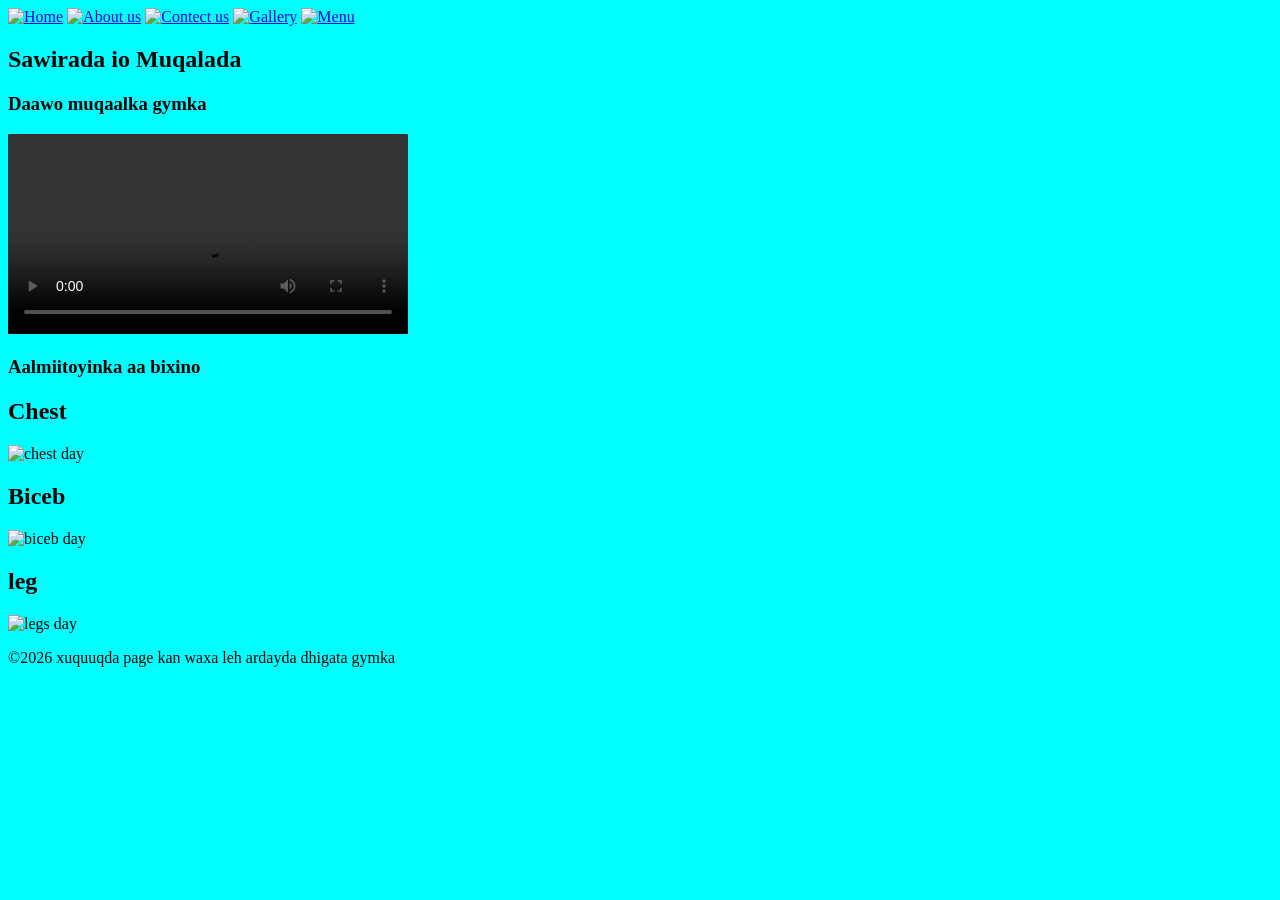
==== Gallery.html @ fcb79126 "Add files via upload" ====
<!DOCTYPE html>
<html lang="en">
<head>
    <meta charset="UTF-8">
    <meta name="viewport" content="width=device-width, initial-scale=1.0">
    <title>Gym taajired</title>
    <style>
        *{
            font-family: none, none, none;background-color: rgb(173, 182, 188);
            background-color: aqua;
        }
    </style>
</head>
<body>
       <nav>
 <a href="index.html"><img src="images/button_home.png" alt="Home" width="55px"></a>    
 <a href="About.html"><img src="images/button_about.png" alt="About us" width="55px"></a>
 <a href="contect.html"><img src="images/button_contact.png" alt="Contect us" width="55px"></a>
 <a href="gallery.html"><img src="images/button_gallery.png" alt="Gallery" width="55px"></a>
 <a href="menu.html"><img src="images/button_menu.png" alt="Menu" width="55px"></a>
   </nav>
   <header><h2>Sawirada io Muqalada</h2></header>
   <main><section><h3>Daawo muqaalka gymka</h3><video width="400px"controls src="images/vedio/gym.mp4" height="200px"></video></section>
   <section><h3>Aalmiitoyinka aa bixino</h3>
    <h2>Chest</h2>
   <img src="images/chest.jpeg" alt="chest day" width="200px" height="120px">
   <h2>Biceb</h2>
   <img src="images/biceb.jpeg" alt="biceb day" width="200px" height="120px">
   <h2>leg</h2>
   <img src="images/legs.jpeg" alt="legs day" width="200px" height="120px">
</section>
<footer><p>&copy;2026 xuquuqda page kan waxa leh ardayda dhigata gymka </p></footer>
</main>
</body>
</html>
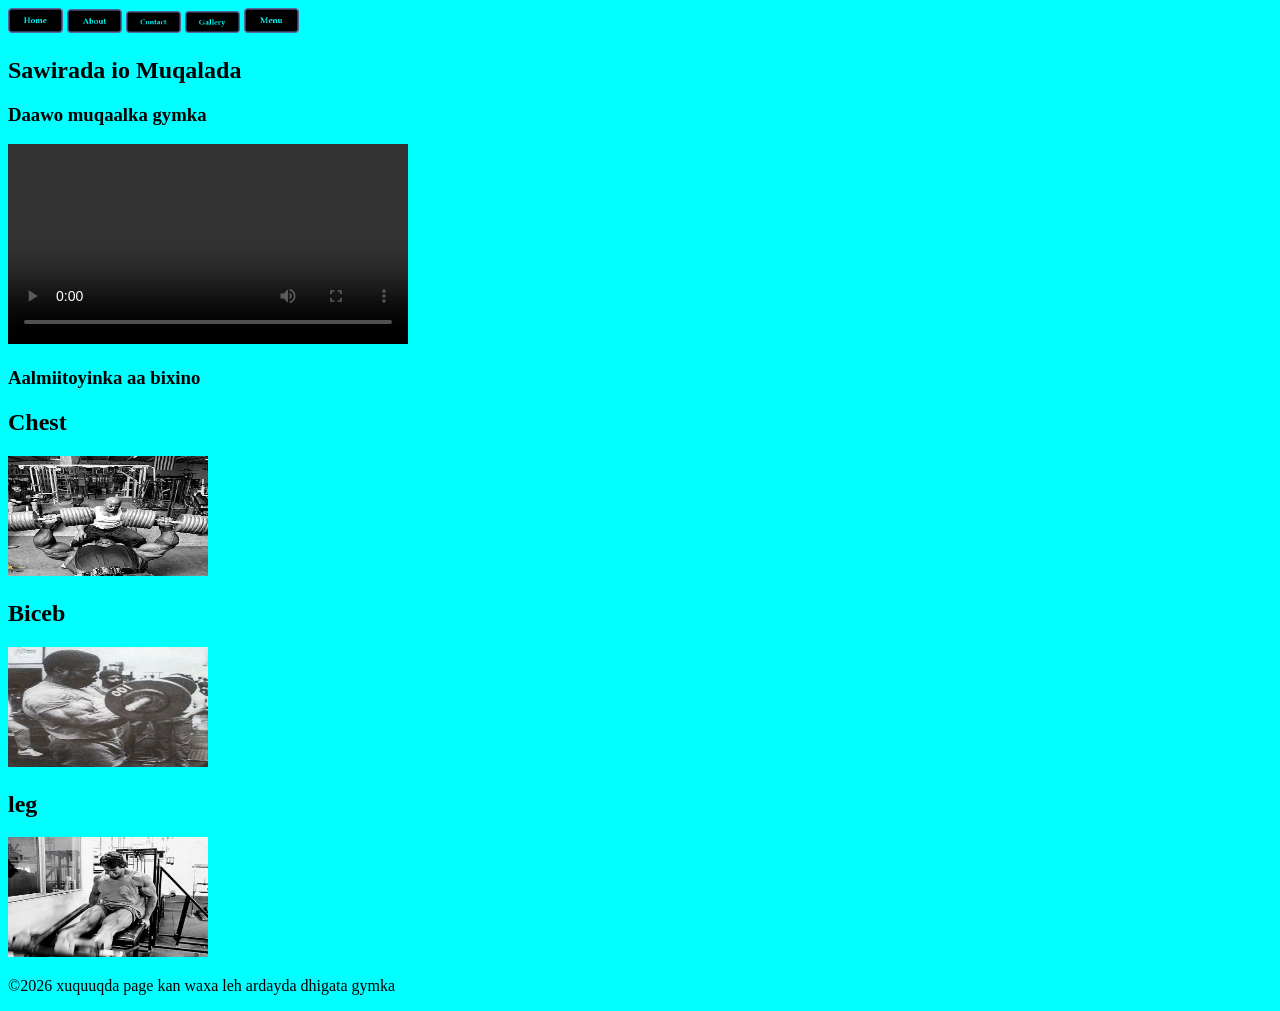
==== commit e0134163: "Update Gallery.html" ====
--- a/Gallery.html
+++ b/Gallery.html
@@ -13,11 +13,11 @@
 </head>
 <body>
        <nav>
- <a href="index.html"><img src="images/button_home.png" alt="Home" width="55px"></a>    
- <a href="About.html"><img src="images/button_about.png" alt="About us" width="55px"></a>
- <a href="contect.html"><img src="images/button_contact.png" alt="Contect us" width="55px"></a>
- <a href="gallery.html"><img src="images/button_gallery.png" alt="Gallery" width="55px"></a>
- <a href="menu.html"><img src="images/button_menu.png" alt="Menu" width="55px"></a>
+       <a href="index.html"><img src="images/button_home.png" alt="Home" width="55px"></a>    
+       <a href="About.html"><img src="images/button_about.png" alt="About us" width="55px"></a>
+       <a href="contect.html"><img src="images/button_contact.png" alt="Contect us" width="55px"></a>
+       <a href="gallery.html"><img src="images/button_gallery.png" alt="Gallery" width="55px"></a>
+       <a href="menu.html"><img src="images/button_menu.png" alt="Menu" width="55px"></a>
    </nav>
    <header><h2>Sawirada io Muqalada</h2></header>
    <main><section><h3>Daawo muqaalka gymka</h3><video width="400px"controls src="images/vedio/gym.mp4" height="200px"></video></section>
@@ -32,4 +32,4 @@
 <footer><p>&copy;2026 xuquuqda page kan waxa leh ardayda dhigata gymka </p></footer>
 </main>
 </body>
-</html>+</html>
